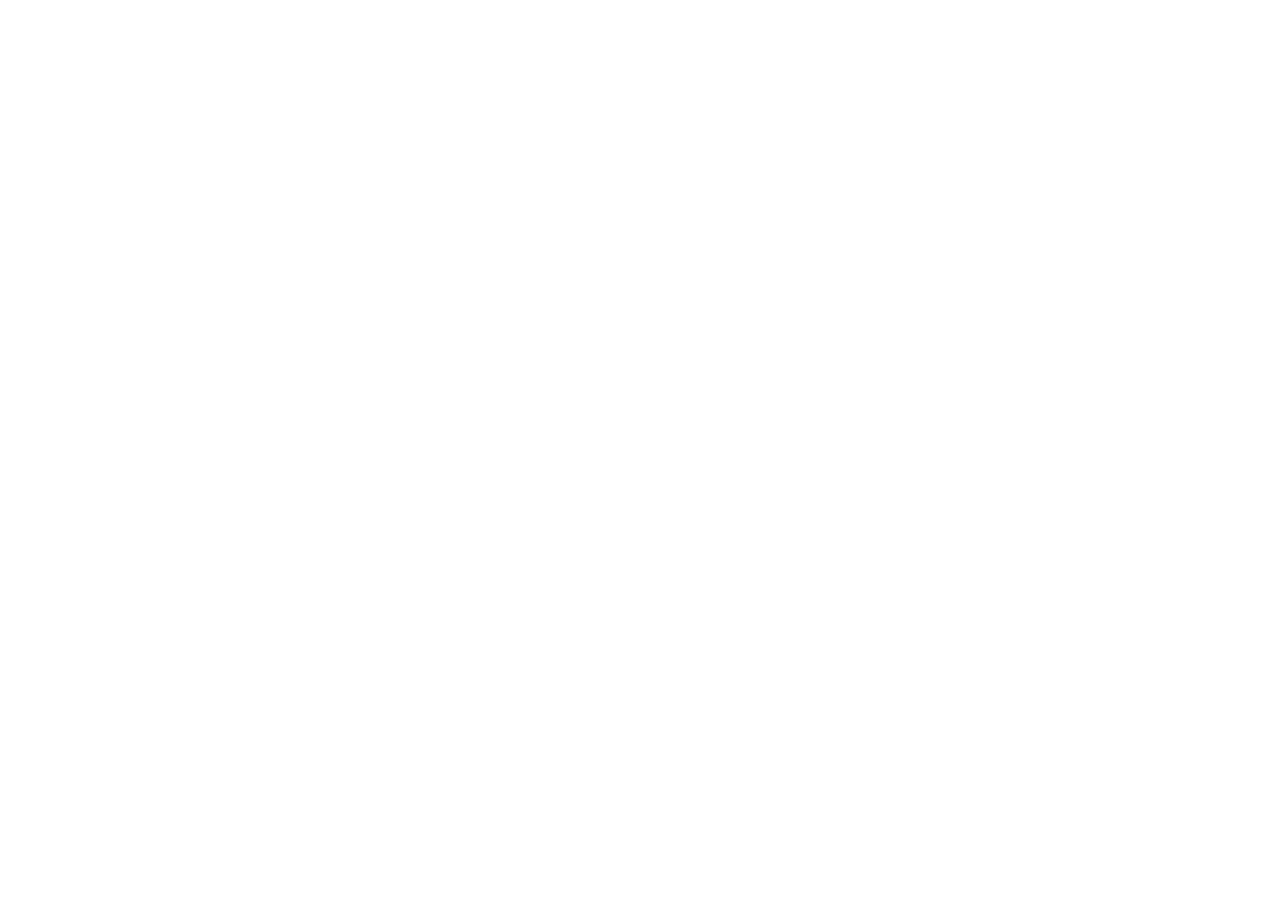
==== index.html @ 7c7e6b51 "Subida inicial con index.html y ejercicios js" ====
<!DOCTYPE html>
<html lang="en">
<head>
    <meta charset="UTF-8">
    <meta http-equiv="X-UA-Compatible" content="IE=edge">
    <meta name="viewport" content="width=device-width, initial-scale=1.0">
    <title>Ejercicios Javascrip - MindHub</title>
</head>
<body>
    <script src="ejerciciosIntro.js"></script>
</body>
</html>
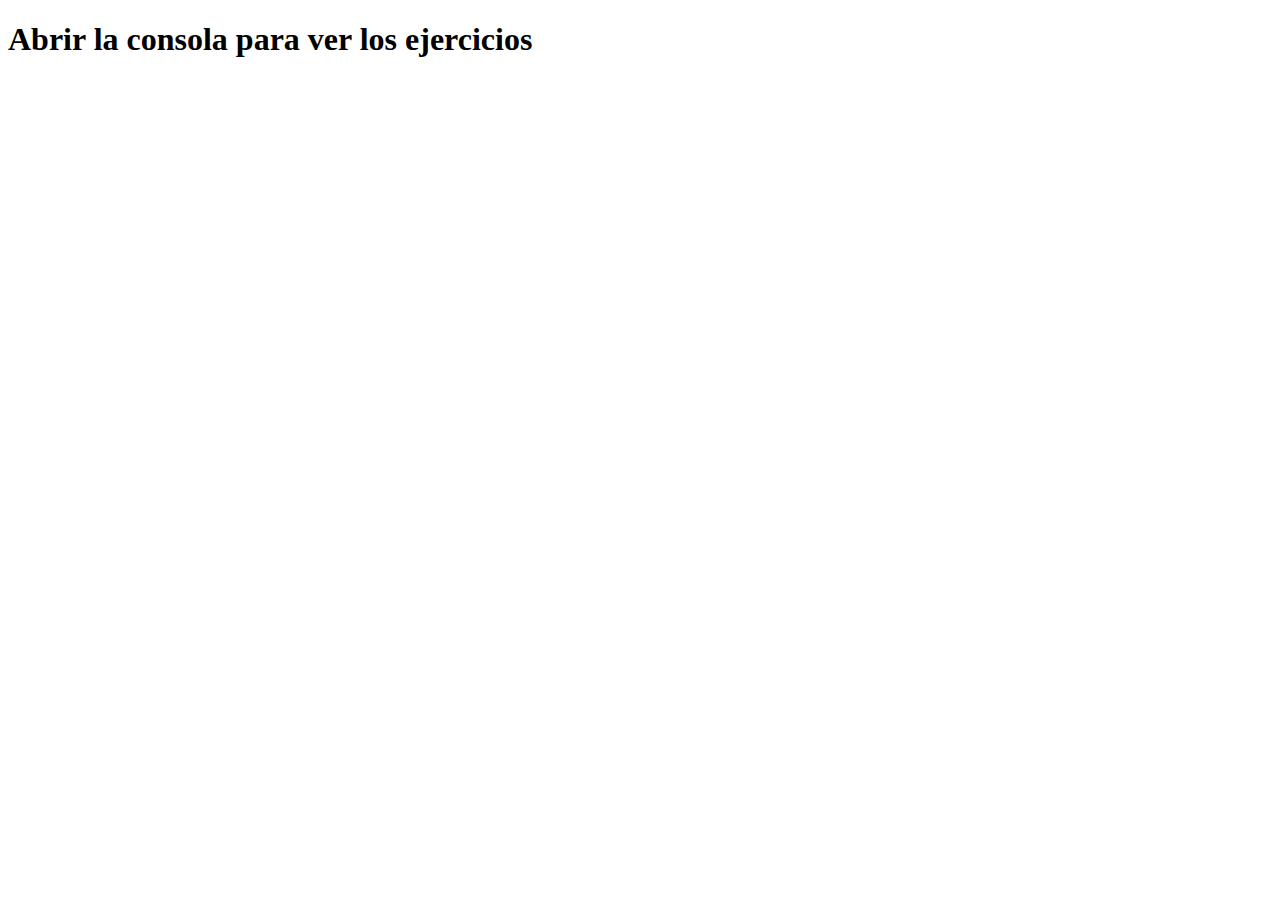
==== commit 78f71c87: "Avance ejercicio condicionales" ====
--- a/index.html
+++ b/index.html
@@ -7,6 +7,9 @@
     <title>Ejercicios Javascrip - MindHub</title>
 </head>
 <body>
+    <h1>Abrir la consola para ver los ejercicios</h1>
+
     <script src="ejerciciosIntro.js"></script>
+    <script src="ejerciciosIntro2.js"></script>
 </body>
 </html>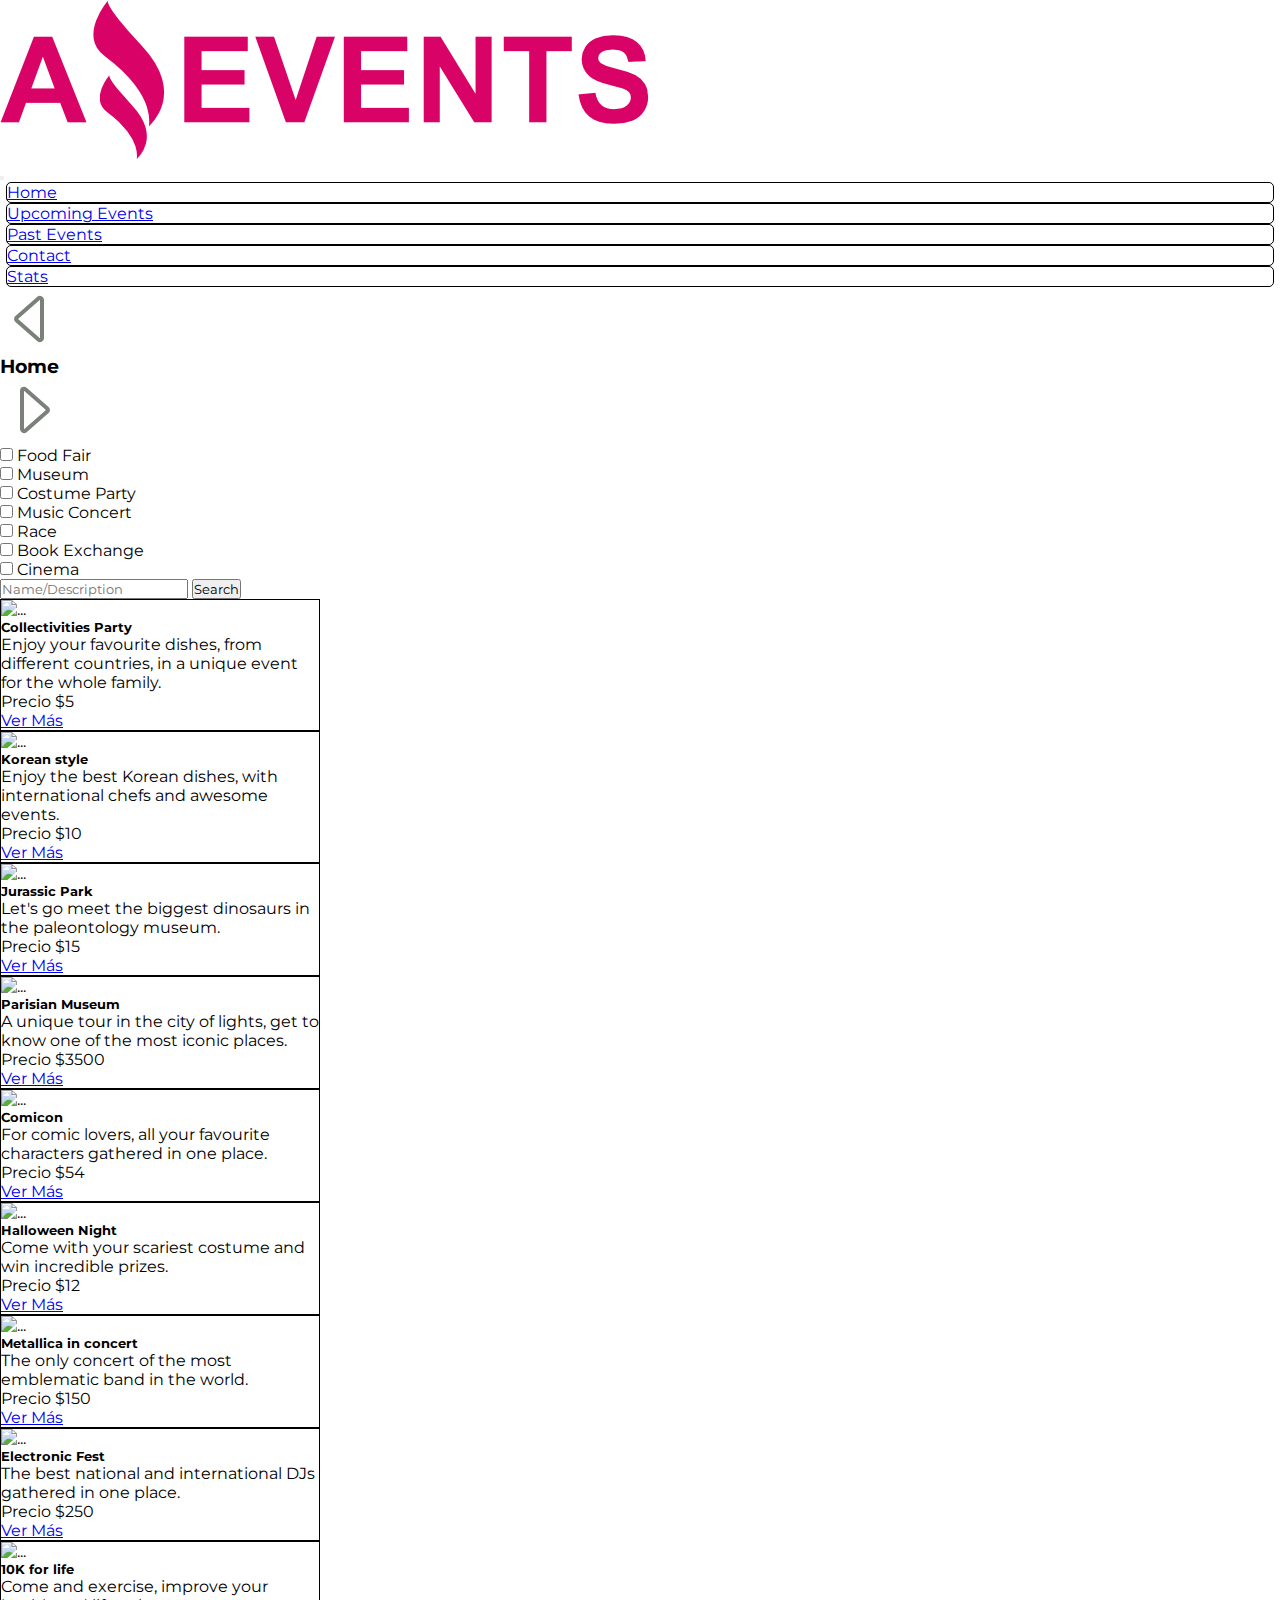
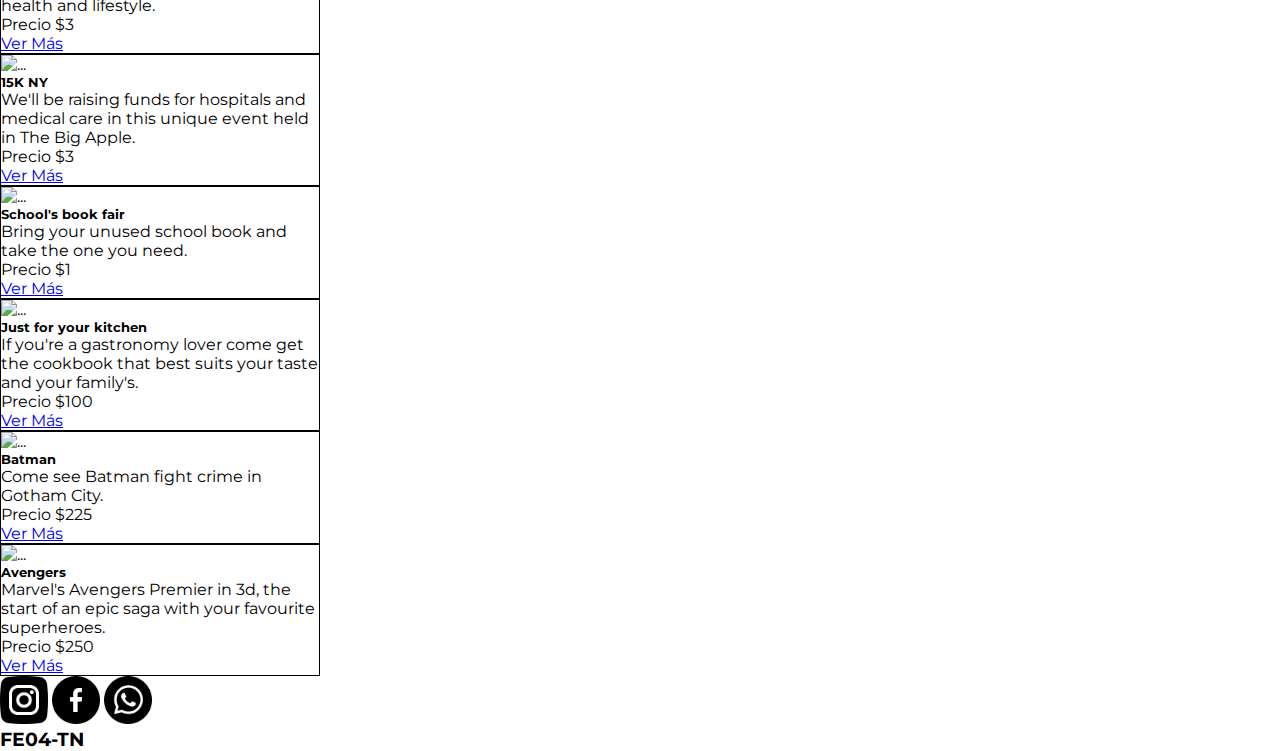
==== commit fbce7260: "7mo. envío, correciones de nombres de index.html y checkboxes" ====
--- a/index.html
+++ b/index.html
@@ -1,15 +1,136 @@
 <!DOCTYPE html>
 <html lang="en">
-<head>
-    <meta charset="UTF-8">
-    <meta http-equiv="X-UA-Compatible" content="IE=edge">
-    <meta name="viewport" content="width=device-width, initial-scale=1.0">
-    <title>Ejercicios Javascrip - MindHub</title>
-</head>
-<body>
-    <h1>Abrir la consola para ver los ejercicios</h1>
 
-    <script src="ejerciciosIntro.js"></script>
-    <script src="ejerciciosIntro2.js"></script>
-</body>
+    <head>
+        <meta charset="UTF-8">
+        <meta http-equiv="X-UA-Compatible" content="IE=edge">
+        <meta name="viewport" content="width=device-width, initial-scale=1.0">
+        <meta name="description" content="Welcome to Amazin Events">
+        
+        <link rel="shortcut icon" href="/assets/Logo-Amazing-Events.png" type="image/x-icon">
+        <link href="https://cdn.jsdelivr.net/npm/bootstrap@5.3.0-alpha1/dist/css/bootstrap.min.css" rel="stylesheet"
+        integrity="sha384-GLhlTQ8iRABdZLl6O3oVMWSktQOp6b7In1Zl3/Jr59b6EGGoI1aFkw7cmDA6j6gD" crossorigin="anonymous">
+        <link rel="preconnect" href="https://fonts.googleapis.com">
+        <link rel="preconnect" href="https://fonts.gstatic.com" crossorigin>
+        <link href="https://fonts.googleapis.com/css2?family=Montserrat:wght@300&display=swap" rel="stylesheet">
+        <link rel="stylesheet" href="/styles/styles.css">
+    
+        <title>Amazing Events - Home</title>
+    </head>
+
+    <body>
+
+        <!-- Navegación -->
+
+        <header>
+            <nav class="navbar navbar-expand-lg bg-body-secondary">
+                <div class="container-fluid">
+                    <div class="col col-sm-4 col-md-4 col-lg-4  d-flex align-items-center">
+                        <img class="w-50" src="assets/Logo-Amazing-Events.png" alt="Logo_Events">
+                    </div>
+                    <button class="navbar-toggler col-md-1" type="button" data-bs-toggle="collapse"
+                        data-bs-target="#navbarSupportedContent" aria-controls="navbarSupportedContent"
+                        aria-expanded="false" aria-label="Toggle navigation">
+                        <span class="navbar-toggler-icon"></span>
+                    </button>
+                    <div class="collapse navbar-collapse" id="navbarSupportedContent">
+                        <ul class="navbar-nav items col-md-12 col-lg-12 d-flex justify-content-end me-auto mb-2 mb-lg-0 ">
+                            <li class="contiene-a nav-item">
+                                <a class="nav-link active boton" aria-current="page" href="index.html">Home</a>
+                            </li>
+                            <li class="contiene-a  nav-item">
+                                <a class="nav-link active boton" aria-current="page" href="Upcoming_events.html">Upcoming Events</a>
+                            </li>
+                            <li class="contiene-a  nav-item">
+                                <a class="nav-link active boton" aria-current="page" href="Past_events.html">Past Events</a>
+                            </li>
+                            <li class="contiene-a  nav-item">
+                                <a class="nav-link active boton" aria-current="page" href="Contact.html">Contact</a>
+                            </li>
+                            <li class="contiene-a  nav-item">
+                                <a class="nav-link active boton" aria-current="page" href="Stats.html">Stats</a>
+                            </li>
+                        </ul>
+                    </div>
+                </div>
+            </nav>
+
+            <div class="container-fluid">
+                <div class="row bg-body-secondary mt-2 ">
+                    <div class="col-2 col-sm-2 col-md-2 col-lg-2 ms-0 d-flex justify-content-start">
+                        <a href="Stats.html"><svg xmlns="http://www.w3.org/2000/svg" width="64" height="64" fill="#7B807B"
+                                class="bi bi-caret-left" viewBox="0 0 16 16">
+                                <path
+                                    d="M10 12.796V3.204L4.519 8 10 12.796zm-.659.753-5.48-4.796a1 1 0 0 1 0-1.506l5.48-4.796A1 1 0 0 1 11 3.204v9.592a1 1 0 0 1-1.659.753z" />
+                            </svg></a>
+                    </div>
+                    <div class="col-8 col-sm-8 col-md-8 col-lg-8 d-flex justify-content-center align-items-center">
+                        <h3><a href="Home.html"></a> Home</h3>
+                    </div>
+                    <div class="col-2 col-sm-2 col-md-2 col-lg-2 d-flex justify-content-end align-items-center">
+                        <a href="Upcoming_events.html"><svg xmlns="http://www.w3.org/2000/svg" width="64" height="64"
+                                fill="#7B807B" class="bi bi-caret-right" viewBox="0 0 16 16">
+                                <path d="M6 12.796V3.204L11.481 8 6 12.796zm.659.753 5.48-4.796a1 1 0 0 0 0-1.506L6.66 2.451C6.011 1.885 5 2.345 5 3.204v9.592a1 1 0 0 0 1.659.753z" />
+                            </svg></a>
+                    </div>
+                </div>
+            </div>
+        </header>
+
+        <main>
+
+            <!-- Checkbox y busqueda -->
+
+            <div class="container-fluid">
+                <div class=" row bg-body-secondary mt-2">
+                    <div class="checkbox col-sm-12 col-md-12 col-lg-9 d-flex flex-wrap justify-content-start align-items-center mt-2"
+                    id="cajaDeChecks">
+                        <div class="form-check form-check-inline">
+                            <input class="form-check-input" type="checkbox" id="inlineCheckbox1" value="option1">
+                            <label class="form-check-label" for="inlineCheckbox1">Category</label>
+                        </div>
+                    </div>
+                    <div class="col-sm-12 col-md-12 col-lg-3">
+                        <div class="input-group d-flex justify-content-end mt-2 pb-2">
+                            <form class="d-flex" role="search">
+                                <input class="form-control me-2" type="search" placeholder="Name/Description" aria-label="Search">
+                                <button class="btn btn-outline-success" type="submit">Search</button>
+                            </form>
+                        </div>
+                    </div>
+                </div>
+            </div>
+
+            <!-- Tarjetas -->
+
+            <div class="container-fluid">
+                <div class="tarjeta row d-flex justify-content-around bg-body-secondary p-4 mt-2" id="tarjeta"><!-- Acá está incrustado el Js con el id Tarjeta -->
+                </div> 
+            </div>
+        </main>
+
+        <footer>
+            <div class="container-fluid">
+                <div class="row bg-body-secondary mt-2">
+                    <div class="col-6 col-sm-2 col-md-2 col-lg-2 d-flex justify-content-start py-2">
+                        <a href="#"><img class=" my-1 me-2" src="./assets/instagram.png" alt="instagram" style="width: 3rem; height: 3rem;"></a>
+                        <a href="#"><img class=" my-1 me-2" src="./assets/facebook.png" alt="facebook"  style="width: 3rem; height: 3rem;"></a>
+                        <a href="#"><img class=" my-1 me-2" src="./assets/whatsapp.png" alt="whatsapp"  style="width: 3rem; height: 3rem;"></a>
+                    </div>
+                    <div class="col-6 col-sm-10 col-md-10 col-lg-10 d-flex justify-content-end align-items-center pl-3">
+                        <h3>FE04-TN</h3>
+                    </div>
+                </div>
+            </div>
+        </footer>
+
+        <script src="https://cdn.jsdelivr.net/npm/bootstrap@5.3.0-alpha1/dist/js/bootstrap.bundle.min.js"
+            integrity="sha384-w76AqPfDkMBDXo30jS1Sgez6pr3x5MlQ1ZAGC+nuZB+EYdgRZgiwxhTBTkF7CXvN"
+            crossorigin="anonymous">
+        </script>
+        
+        <script src="./JS/data.js"></script>
+        <script src="./JS/main.js"></script>
+        <script src="./JS/home.js"></script>
+    </body>
 </html>--- a/styles/styles.css
+++ b/styles/styles.css
@@ -0,0 +1,56 @@
+*{
+    padding: 0;
+    margin: 0;
+    box-sizing: border-box;
+    font-family: 'Montserrat', sans-serif;
+}
+
+.contiene-a{
+    border: solid 1px;
+    margin: 0 6px;
+    border-radius: 5px;
+}
+
+.card{
+    border: solid 1px;
+}
+
+.cuadro{
+    display: flex !important;
+    align-items: center !important;
+}
+
+.redes{
+        display: flex !important;
+        justify-content: center !important;
+        width: 100px !important;
+    } 
+
+.recuadro{
+    border: solid 1px !important;
+    
+}
+
+@media only screen and (max-width: 992px) {
+    .input-group{
+        display: flex !important;
+        justify-content: center !important;
+        margin-bottom: 20px;
+    } 
+    .checkbox{
+        display: flex !important;
+        justify-content: center !important;
+        align-items: center !important;
+    }
+
+    .contiene-a{
+        border: none;
+    } 
+}
+
+@media only screen and (max-width: 690px) {
+    .tarjeta{
+        display: flex !important;
+        justify-content: center !important;
+    } 
+}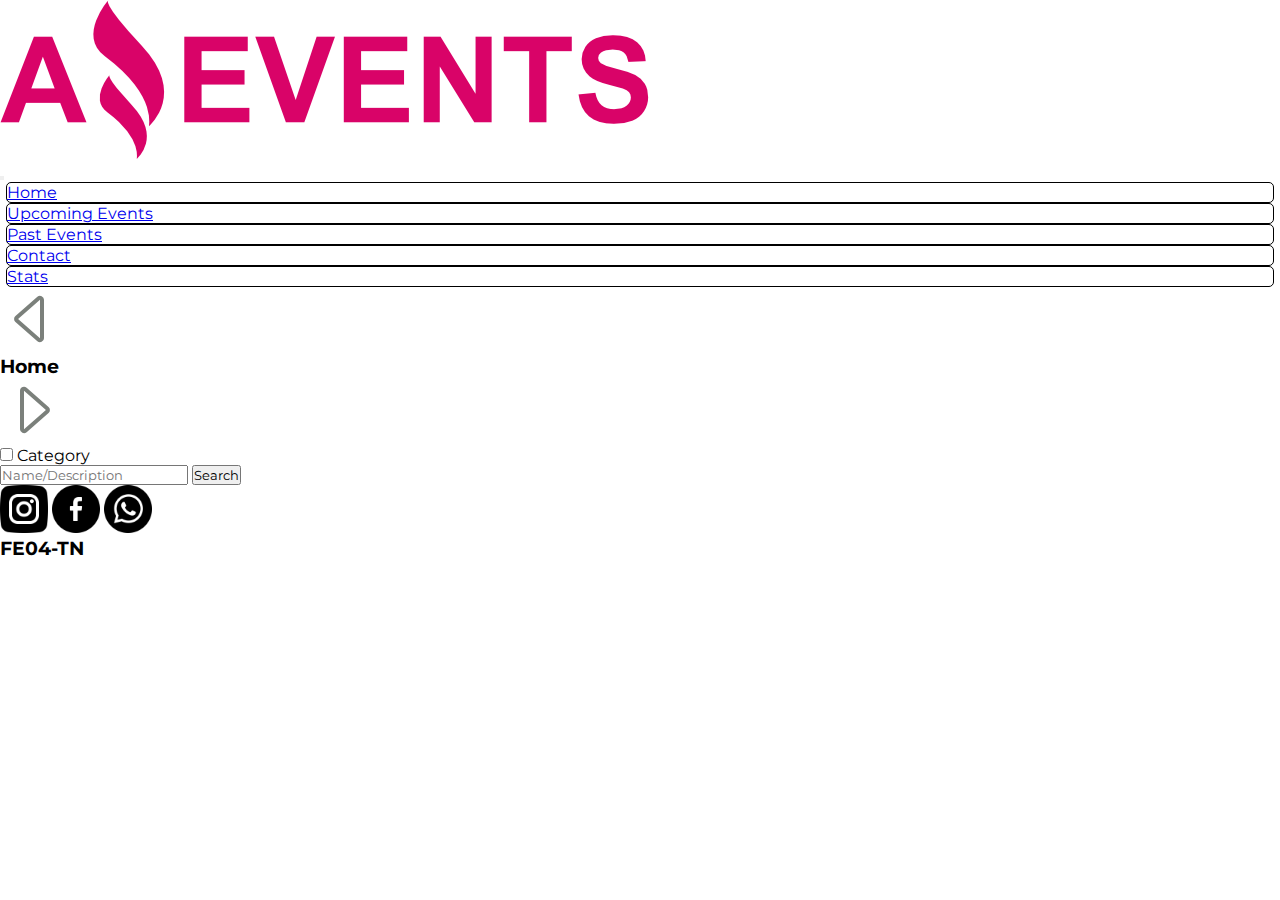
==== commit 9c9f4ea2: "4to. envío: se logro montar primera parte. Resta segunda y tercera tabla" ====
--- a/index.html
+++ b/index.html
@@ -129,8 +129,8 @@
             crossorigin="anonymous">
         </script>
         
-        <script src="./JS/data.js"></script>
         <script src="./JS/main.js"></script>
         <script src="./JS/home.js"></script>
+        
     </body>
 </html>